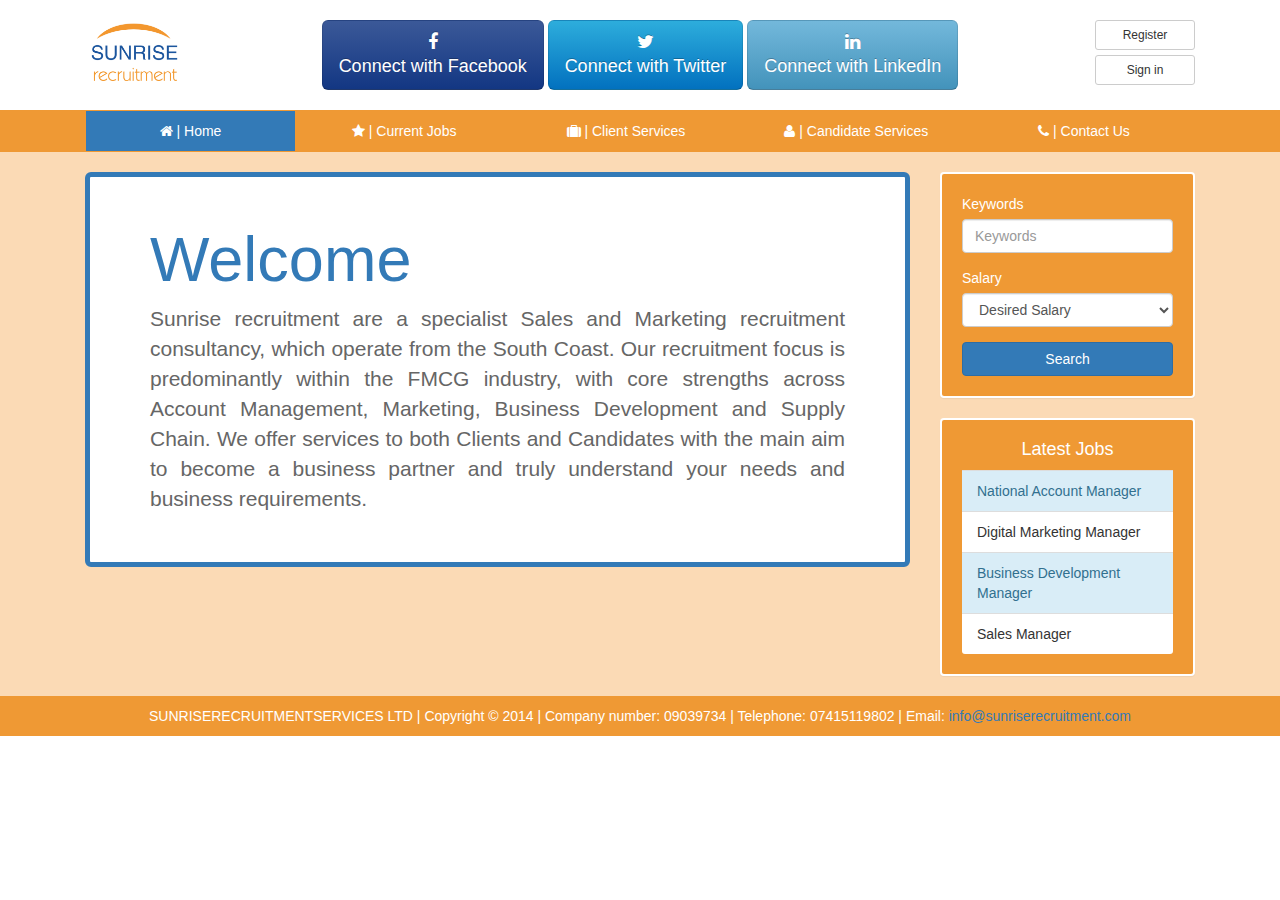
==== Index.html @ 49b966f4 "First Commit" ====
﻿<!DOCTYPE html>
<html ng-app="appModule">
<head>
    <title>Sunrise Recruitment</title>
    <link href="Content/bootstrap.css" rel="stylesheet" />
    <link href="Content/font-awesome.css" rel="stylesheet" />
    <link href="Content/social-buttons.css" rel="stylesheet" />
    <link href="Content/Site.css" rel="stylesheet" />

    <meta name="viewport" content="width=device-width, initial-scale=1" />

    <script src="Scripts/jquery-2.1.1.js"></script>
    <script src="Scripts/bootstrap.js"></script>

    <!-- Angular Scripts -->
    <script src="Scripts/angular.js"></script>
    <script src="Scripts/angular-route.js"></script>
    <script src="Scripts/angular-resource.js"></script>
    <script src="Scripts/angular-animate.min.js"></script>
    <script src="Scripts/angular-loader.min.js"></script>
    <script src="Scripts/angular-ui/ui-bootstrap.js"></script>
    <script src="Scripts/angular-ui/ui-bootstrap-tpls.js"></script>

    <script src="app/app-module.js"></script>
    <script src="app/app-controller.js"></script>
    <script src="app/shared/services/nav-tabs-service.js"></script>


</head>
<body ng-controller="app-controller">
    <div class="container-fluid">

        <!-- XS HEADER START -->
        <div class="row visible-xs orange-section" style="padding: 5px;">
            <div class="pull-left">
                <a href="https://www.facebook.com/pages/Sunrise-Recruitment/297526430450891?success=1" class="btn btn-sm btn-facebook small-social-media-icon"><i class="fa fa-facebook"></i></a>
                <a href="https://twitter.com/SunriseRecruit1" class="btn btn-sm btn-twitter small-social-media-icon"><i class="fa fa-twitter"></i></a>
                <a href="https://www.linkedin.com/company/5375982?trk=tyah&trkInfo=tarId%3A1417370917753%2Ctas%3Asunrise%20recruitment%2Cidx%3A1-1-1" class="btn btn-sm btn-linkedin small-social-media-icon"><i class="fa fa-linkedin"></i></a>
            </div>
            <div class="pull-right">
                <a href="#/register" class="btn btn-default btn-sm">Register</a>
                <a href="#/sign-in" class="btn btn-default btn-sm">Sign in</a>
            </div>
        </div>

        <div class="row visible-xs white-section" style="padding: 20px;">
            <div class="col-xs-12" style="text-align:center;">
                <img style="max-height: 65px;" src="Content/Images/SunriseRecruitmentLogo.png" />
            </div>
        </div>
        <!-- XS HEADER END -->

        <!-- LG HEADER START -->

            <div class="row visible-lg white-section">
                <div class="container center-block" style="margin-top: 20px; margin-bottom: 20px;">
                    <div class="col-lg-2">
                        <img class="img-responsive" style="max-width: 100px; height: auto;" src="Content/Images/SunriseRecruitmentLogo.png" />
                    </div>
                    <div class="col-lg-8" style="text-align: center;">

                        <!-- Large Social Media Icons -->
                        <div class="visible-lg">
                            <a href="https://www.facebook.com/pages/Sunrise-Recruitment/297526430450891?success=1" class="btn btn-lg btn-facebook"><i class="fa fa-facebook"></i> <br /> Connect with Facebook</a>
                            <a href="https://twitter.com/SunriseRecruit1" class="btn btn-lg btn-twitter"><i class="fa fa-twitter"></i> <br /> Connect with Twitter</a>
                            <a href="https://www.linkedin.com/company/5375982?trk=tyah&trkInfo=tarId%3A1417370917753%2Ctas%3Asunrise%20recruitment%2Cidx%3A1-1-1" class="btn btn-lg btn-linkedin"><i class="fa fa-linkedin"></i> <br /> Connect with LinkedIn</a>
                        </div>

                    </div>
                    <div class="col-lg-2">
                        <a href="#/register" class="btn btn-default btn-block btn-sm pull-right" style="max-width: 100px;">Register</a>
                        <a href="#/sign-in" class="btn btn-default btn-block btn-sm pull-right" style="max-width: 100px;">Sign in</a>
                    </div>
                </div>
            </div>
            <div class="row" style="background: #EF9934;">
                <div class="container">

                    <div id="menu" class="navbar" style="margin-bottom: 0; min-height: inherit;">
                        <div class="navbar-header">
                            <button class="btn navbar-toggle" data-toggle="collapse" data-target=".navbar-collapse">
                                Show/Hide Menu <span class="fa fa-align-justify"></span>
                            </button>
                        </div>
                        <div class="navbar-collapse collapse">
                            <ul class="nav nav-justified">
                                <li class="" role="presentation" ng-class="{ active: isActive('/home') }">
                                    <a href="#/home">
                                        <span class="fa fa-home"></span>
                                        | Home
                                    </a>
                                </li>
                                <li class="" role="presentation" ng-class="{ active: isActive('/current-jobs') }">
                                    <a href="#/current-jobs">
                                        <span class="fa fa-star"></span>
                                        | Current Jobs
                                    </a>
                                </li>
                                <li class="" role="presentation" ng-class="{ active: isActive('/client-services') }">
                                    <a href="#/client-services">
                                        <span class="fa fa-suitcase"></span>
                                        | Client Services
                                    </a>
                                </li>
                                <li class="" role="presentation" ng-class="{ active: isActive('/candidate-services') }">
                                    <a href="#/candidate-services">
                                        <span class="fa fa-user"></span>
                                        | Candidate Services
                                    </a>
                                </li>
                                <li class="" role="presentation" ng-class="{ active: isActive('/contact-us') }">
                                    <a href="#/contact-us">
                                        <span class="fa fa-phone"></span>
                                        | Contact Us
                                    </a>
                                </li>
                            </ul>
                        </div>
                    </div>


                </div>
            </div>
            <div class="row" style="background: rgb(251,218,181); padding-top: 20px;">
                <div class="container center-block">

                    <div class="col-lg-9" ng-view=""></div>

                    <div class="col-lg-3">
                        <div class="panel sunrise-side-panel">
                            <!--<h4>Search Jobs</h4>-->
                            <div>
                                <form>
                                    <div class="form-group">
                                        <label class="control-label">Keywords</label>
                                        <input class="form-control" type="text" placeholder="Keywords" />
                                    </div>

                                    <div class="form-group">
                                        <label>Salary</label>
                                        <select class="form-control">
                                            <option>Desired Salary</option>
                                            <option>> 15,000</option>
                                            <option>> 20,000</option>
                                            <option>> 25,000</option>
                                            <option>> 30,000</option>
                                            <option>> 40,000</option>
                                            <option>> 50,000</option>
                                            <option>> 60,000</option>
                                            <option>> 70,000</option>
                                            <option>> 80,000</option>
                                            <option>> 90,000</option>
                                            <option>> 100,000</option>
                                        </select>
                                    </div>
                                    <button class="btn btn-block btn-primary">Search</button>
                                </form>
                            </div>
                        </div>
                        <div class="panel sunrise-side-panel">
                            <h4>Latest Jobs</h4>
                            <ul class="list-group">
                                <li class="list-group-item list-group-item-info">National Account Manager</li>
                                <li class="list-group-item">Digital Marketing Manager</li>
                                <li class="list-group-item list-group-item-info">Business Development Manager</li>
                                <li class="list-group-item">Sales Manager</li>
                            </ul>
                        </div>
                    </div>
                </div>
            </div>
            <div id="footer" class="row" style="background: #EF9934; color: #ffffff;">
                <div class="container center-block" style="text-align: center; padding-top: 10px;">
                    <p>
                        SUNRISERECRUITMENTSERVICES LTD | Copyright &copy; 2014 |
                        Company number: 09039734 |
                        Telephone: <span>07415119802</span> |
                        Email: <a href="mailto:info@sunriserecruitment.com">info@sunriserecruitment.com</a>
                    </p>
                </div>
            </div>
        </div>
</body>
</html>
---- Content/social-buttons.css ----
﻿/*!
 * Social Buttons for Twitter Bootstrap v1.0.0
 *
 * Copyright 2013 Adam Neumann
 * Licensed under the Apache License v2.0
 * http://www.apache.org/licenses/LICENSE-2.0
 */

.btn-facebook {
  color: #ffffff;
  text-shadow: 0 -1px 0 rgba(0, 0, 0, 0.25);
  background-color: #2b4b90;
  *background-color: #133783;
  background-image: -moz-linear-gradient(top, #3b5998, #133783);
  background-image: -webkit-gradient(linear, 0 0, 0 100%, from(#3b5998), to(#133783));
  background-image: -webkit-linear-gradient(top, #3b5998, #133783);
  background-image: -o-linear-gradient(top, #3b5998, #133783);
  background-image: linear-gradient(to bottom, #3b5998, #133783);
  background-repeat: repeat-x;
  border-color: #133783 #133783 #091b40;
  border-color: rgba(0, 0, 0, 0.1) rgba(0, 0, 0, 0.1) rgba(0, 0, 0, 0.25);
  filter: progid:DXImageTransform.Microsoft.gradient(startColorstr='#ff3b5998', endColorstr='#ff133783', GradientType=0);
  filter: progid:DXImageTransform.Microsoft.gradient(enabled=false);
}

.btn-facebook:hover,
.btn-facebook:focus,
.btn-facebook:active,
.btn-facebook.active,
.btn-facebook.disabled,
.btn-facebook[disabled] {
  color: #ffffff;
  background-color: #133783;
  *background-color: #102e6d;
}

.btn-facebook:active,
.btn-facebook.active {
  background-color: #0d2456 \9;
}

.btn-twitter {
  color: #ffffff;
  text-shadow: 0 -1px 0 rgba(0, 0, 0, 0.25);
  background-color: #1c95d0;
  *background-color: #0271bf;
  background-image: -moz-linear-gradient(top, #2daddc, #0271bf);
  background-image: -webkit-gradient(linear, 0 0, 0 100%, from(#2daddc), to(#0271bf));
  background-image: -webkit-linear-gradient(top, #2daddc, #0271bf);
  background-image: -o-linear-gradient(top, #2daddc, #0271bf);
  background-image: linear-gradient(to bottom, #2daddc, #0271bf);
  background-repeat: repeat-x;
  border-color: #0271bf #0271bf #014473;
  border-color: rgba(0, 0, 0, 0.1) rgba(0, 0, 0, 0.1) rgba(0, 0, 0, 0.25);
  filter: progid:DXImageTransform.Microsoft.gradient(startColorstr='#ff2daddc', endColorstr='#ff0271bf', GradientType=0);
  filter: progid:DXImageTransform.Microsoft.gradient(enabled=false);
}

.btn-twitter:hover,
.btn-twitter:focus,
.btn-twitter:active,
.btn-twitter.active,
.btn-twitter.disabled,
.btn-twitter[disabled] {
  color: #ffffff;
  background-color: #0271bf;
  *background-color: #0262a6;
}

.btn-twitter:active,
.btn-twitter.active {
  background-color: #01538d \9;
}

.btn-github {
  color: #000000;
  text-shadow: 0 0.7px 0 rgba(0, 0, 0, 0.1);
  background-color: #f2f2f2;
  *background-color: #e6e6e6;
  background-image: -moz-linear-gradient(top, #fafafa, #e6e6e6);
  background-image: -webkit-gradient(linear, 0 0, 0 100%, from(#fafafa), to(#e6e6e6));
  background-image: -webkit-linear-gradient(top, #fafafa, #e6e6e6);
  background-image: -o-linear-gradient(top, #fafafa, #e6e6e6);
  background-image: linear-gradient(to bottom, #fafafa, #e6e6e6);
  background-repeat: repeat-x;
  border-color: #e6e6e6 #e6e6e6 #c0c0c0;
  border-color: rgba(0, 0, 0, 0.1) rgba(0, 0, 0, 0.1) rgba(0, 0, 0, 0.25);
  filter: progid:DXImageTransform.Microsoft.gradient(startColorstr='#fffafafa', endColorstr='#ffe6e6e6', GradientType=0);
  filter: progid:DXImageTransform.Microsoft.gradient(enabled=false);
}

.btn-github:hover,
.btn-github:focus,
.btn-github:active,
.btn-github.active,
.btn-github.disabled,
.btn-github[disabled] {
  color: #000000;
  background-color: #e6e6e6;
  *background-color: #d9d9d9;
}

.btn-github:active,
.btn-github.active {
  background-color: #cdcdcd \9;
}

.btn-pinterest {
  color: #ffffff;
  text-shadow: 0 -1px 0 rgba(0, 0, 0, 0.25);
  background-color: #c51e25;
  *background-color: #ab171e;
  background-image: -moz-linear-gradient(top, #d62229, #ab171e);
  background-image: -webkit-gradient(linear, 0 0, 0 100%, from(#d62229), to(#ab171e));
  background-image: -webkit-linear-gradient(top, #d62229, #ab171e);
  background-image: -o-linear-gradient(top, #d62229, #ab171e);
  background-image: linear-gradient(to bottom, #d62229, #ab171e);
  background-repeat: repeat-x;
  border-color: #ab171e #ab171e #680e12;
  border-color: rgba(0, 0, 0, 0.1) rgba(0, 0, 0, 0.1) rgba(0, 0, 0, 0.25);
  filter: progid:DXImageTransform.Microsoft.gradient(startColorstr='#ffd62229', endColorstr='#ffab171e', GradientType=0);
  filter: progid:DXImageTransform.Microsoft.gradient(enabled=false);
}

.btn-pinterest:hover,
.btn-pinterest:focus,
.btn-pinterest:active,
.btn-pinterest.active,
.btn-pinterest.disabled,
.btn-pinterest[disabled] {
  color: #ffffff;
  background-color: #ab171e;
  *background-color: #95141a;
}

.btn-pinterest:active,
.btn-pinterest.active {
  background-color: #7e1116 \9;
}

.btn-linkedin {
  color: #ffffff;
  text-shadow: 0 -1px 0 rgba(0, 0, 0, 0.25);
  background-color: #60a9ce;
  *background-color: #4393bb;
  background-image: -moz-linear-gradient(top, #73b8db, #4393bb);
  background-image: -webkit-gradient(linear, 0 0, 0 100%, from(#73b8db), to(#4393bb));
  background-image: -webkit-linear-gradient(top, #73b8db, #4393bb);
  background-image: -o-linear-gradient(top, #73b8db, #4393bb);
  background-image: linear-gradient(to bottom, #73b8db, #4393bb);
  background-repeat: repeat-x;
  border-color: #4393bb #4393bb #2f6783;
  border-color: rgba(0, 0, 0, 0.1) rgba(0, 0, 0, 0.1) rgba(0, 0, 0, 0.25);
  filter: progid:DXImageTransform.Microsoft.gradient(startColorstr='#ff73b8db', endColorstr='#ff4393bb', GradientType=0);
  filter: progid:DXImageTransform.Microsoft.gradient(enabled=false);
}

.btn-linkedin:hover,
.btn-linkedin:focus,
.btn-linkedin:active,
.btn-linkedin.active,
.btn-linkedin.disabled,
.btn-linkedin[disabled] {
  color: #ffffff;
  background-color: #4393bb;
  *background-color: #3c84a8;
}

.btn-linkedin:active,
.btn-linkedin.active {
  background-color: #367595 \9;
}

.btn-google-plus {
  color: #ffffff;
  text-shadow: 0 -1px 0 rgba(0, 0, 0, 0.25);
  background-color: #d34332;
  *background-color: #c53727;
  background-image: -moz-linear-gradient(top, #dd4b39, #c53727);
  background-image: -webkit-gradient(linear, 0 0, 0 100%, from(#dd4b39), to(#c53727));
  background-image: -webkit-linear-gradient(top, #dd4b39, #c53727);
  background-image: -o-linear-gradient(top, #dd4b39, #c53727);
  background-image: linear-gradient(to bottom, #dd4b39, #c53727);
  background-repeat: repeat-x;
  border-color: #c53727 #c53727 #85251a;
  border-color: rgba(0, 0, 0, 0.1) rgba(0, 0, 0, 0.1) rgba(0, 0, 0, 0.25);
  filter: progid:DXImageTransform.Microsoft.gradient(startColorstr='#ffdd4b39', endColorstr='#ffc53727', GradientType=0);
  filter: progid:DXImageTransform.Microsoft.gradient(enabled=false);
}

.btn-google-plus:hover,
.btn-google-plus:focus,
.btn-google-plus:active,
.btn-google-plus.active,
.btn-google-plus.disabled,
.btn-google-plus[disabled] {
  color: #ffffff;
  background-color: #c53727;
  *background-color: #b03123;
}

.btn-google-plus:active,
.btn-google-plus.active {
  background-color: #9a2b1f \9;
}

.btn-instagram {
  color: #ffffff;
  text-shadow: 0 -1px 0 rgba(0, 0, 0, 0.25);
  background-color: #5c88ab;
  *background-color: #3f729b;
  background-image: -moz-linear-gradient(top, #6f97b6, #3f729b);
  background-image: -webkit-gradient(linear, 0 0, 0 100%, from(#6f97b6), to(#3f729b));
  background-image: -webkit-linear-gradient(top, #6f97b6, #3f729b);
  background-image: -o-linear-gradient(top, #6f97b6, #3f729b);
  background-image: linear-gradient(to bottom, #6f97b6, #3f729b);
  background-repeat: repeat-x;
  border-color: #3f729b #3f729b #294a65;
  border-color: rgba(0, 0, 0, 0.1) rgba(0, 0, 0, 0.1) rgba(0, 0, 0, 0.25);
  filter: progid:DXImageTransform.Microsoft.gradient(startColorstr='#ff6f97b6', endColorstr='#ff3f729b', GradientType=0);
  filter: progid:DXImageTransform.Microsoft.gradient(enabled=false);
}

.btn-instagram:hover,
.btn-instagram:focus,
.btn-instagram:active,
.btn-instagram.active,
.btn-instagram.disabled,
.btn-instagram[disabled] {
  color: #ffffff;
  background-color: #3f729b;
  *background-color: #386589;
}

.btn-instagram:active,
.btn-instagram.active {
  background-color: #305777 \9;
}

.btn-dropbox {
  color: #ffffff;
  text-shadow: 0 -1px 0 rgba(0, 0, 0, 0.25);
  background-color: #2e95e0;
  *background-color: #2181cf;
  background-image: -moz-linear-gradient(top, #37a3eb, #2181cf);
  background-image: -webkit-gradient(linear, 0 0, 0 100%, from(#37a3eb), to(#2181cf));
  background-image: -webkit-linear-gradient(top, #37a3eb, #2181cf);
  background-image: -o-linear-gradient(top, #37a3eb, #2181cf);
  background-image: linear-gradient(to bottom, #37a3eb, #2181cf);
  background-repeat: repeat-x;
  border-color: #2181cf #2181cf #16588d;
  border-color: rgba(0, 0, 0, 0.1) rgba(0, 0, 0, 0.1) rgba(0, 0, 0, 0.25);
  filter: progid:DXImageTransform.Microsoft.gradient(startColorstr='#ff37a3eb', endColorstr='#ff2181cf', GradientType=0);
  filter: progid:DXImageTransform.Microsoft.gradient(enabled=false);
}

.btn-dropbox:hover,
.btn-dropbox:focus,
.btn-dropbox:active,
.btn-dropbox.active,
.btn-dropbox.disabled,
.btn-dropbox[disabled] {
  color: #ffffff;
  background-color: #2181cf;
  *background-color: #1d73b9;
}

.btn-dropbox:active,
.btn-dropbox.active {
  background-color: #1a66a3 \9;
}

.btn-bitbucket {
  color: #ffffff;
  text-shadow: 0 -1px 0 rgba(0, 0, 0, 0.25);
  background-color: #285991;
  *background-color: #205081;
  background-image: -moz-linear-gradient(top, #2d5f9c, #205081);
  background-image: -webkit-gradient(linear, 0 0, 0 100%, from(#2d5f9c), to(#205081));
  background-image: -webkit-linear-gradient(top, #2d5f9c, #205081);
  background-image: -o-linear-gradient(top, #2d5f9c, #205081);
  background-image: linear-gradient(to bottom, #2d5f9c, #205081);
  background-repeat: repeat-x;
  border-color: #205081 #205081 #112a44;
  border-color: rgba(0, 0, 0, 0.1) rgba(0, 0, 0, 0.1) rgba(0, 0, 0, 0.25);
  filter: progid:DXImageTransform.Microsoft.gradient(startColorstr='#ff2d5f9c', endColorstr='#ff205081', GradientType=0);
  filter: progid:DXImageTransform.Microsoft.gradient(enabled=false);
}

.btn-bitbucket:hover,
.btn-bitbucket:focus,
.btn-bitbucket:active,
.btn-bitbucket.active,
.btn-bitbucket.disabled,
.btn-bitbucket[disabled] {
  color: #ffffff;
  background-color: #205081;
  *background-color: #1b436d;
}

.btn-bitbucket:active,
.btn-bitbucket.active {
  background-color: #163758 \9;
}

.btn-dribbble {
  color: #ffffff;
  text-shadow: 0 -1px 0 rgba(0, 0, 0, 0.25);
  background-color: #de447f;
  *background-color: #cb396f;
  background-image: -moz-linear-gradient(top, #ea4c89, #cb396f);
  background-image: -webkit-gradient(linear, 0 0, 0 100%, from(#ea4c89), to(#cb396f));
  background-image: -webkit-linear-gradient(top, #ea4c89, #cb396f);
  background-image: -o-linear-gradient(top, #ea4c89, #cb396f);
  background-image: linear-gradient(to bottom, #ea4c89, #cb396f);
  background-repeat: repeat-x;
  border-color: #cb396f #cb396f #91264e;
  border-color: rgba(0, 0, 0, 0.1) rgba(0, 0, 0, 0.1) rgba(0, 0, 0, 0.25);
  filter: progid:DXImageTransform.Microsoft.gradient(startColorstr='#ffea4c89', endColorstr='#ffcb396f', GradientType=0);
  filter: progid:DXImageTransform.Microsoft.gradient(enabled=false);
}

.btn-dribbble:hover,
.btn-dribbble:focus,
.btn-dribbble:active,
.btn-dribbble.active,
.btn-dribbble.disabled,
.btn-dribbble[disabled] {
  color: #ffffff;
  background-color: #cb396f;
  *background-color: #ba3163;
}

.btn-dribbble:active,
.btn-dribbble.active {
  background-color: #a62b59 \9;
}

.btn-flickr {
  color: #ffffff;
  text-shadow: 0 -1px 0 rgba(0, 0, 0, 0.25);
  background-color: #f63198;
  *background-color: #ff0084;
  background-image: -moz-linear-gradient(top, #f051a5, #ff0084);
  background-image: -webkit-gradient(linear, 0 0, 0 100%, from(#f051a5), to(#ff0084));
  background-image: -webkit-linear-gradient(top, #f051a5, #ff0084);
  background-image: -o-linear-gradient(top, #f051a5, #ff0084);
  background-image: linear-gradient(to bottom, #f051a5, #ff0084);
  background-repeat: repeat-x;
  border-color: #ff0084 #ff0084 #b3005c;
  border-color: rgba(0, 0, 0, 0.1) rgba(0, 0, 0, 0.1) rgba(0, 0, 0, 0.25);
  filter: progid:DXImageTransform.Microsoft.gradient(startColorstr='#fff051a5', endColorstr='#ffff0084', GradientType=0);
  filter: progid:DXImageTransform.Microsoft.gradient(enabled=false);
}

.btn-flickr:hover,
.btn-flickr:focus,
.btn-flickr:active,
.btn-flickr.active,
.btn-flickr.disabled,
.btn-flickr[disabled] {
  color: #ffffff;
  background-color: #ff0084;
  *background-color: #e60077;
}

.btn-flickr:active,
.btn-flickr.active {
  background-color: #cc006a \9;
}

.btn-foursquare {
  color: #ffffff;
  text-shadow: 0 -1px 0 rgba(0, 0, 0, 0.25);
  background-color: #079dcd;
  *background-color: #0072b1;
  background-image: -moz-linear-gradient(top, #0cbadf, #0072b1);
  background-image: -webkit-gradient(linear, 0 0, 0 100%, from(#0cbadf), to(#0072b1));
  background-image: -webkit-linear-gradient(top, #0cbadf, #0072b1);
  background-image: -o-linear-gradient(top, #0cbadf, #0072b1);
  background-image: linear-gradient(to bottom, #0cbadf, #0072b1);
  background-repeat: repeat-x;
  border-color: #0072b1 #0072b1 #004165;
  border-color: rgba(0, 0, 0, 0.1) rgba(0, 0, 0, 0.1) rgba(0, 0, 0, 0.25);
  filter: progid:DXImageTransform.Microsoft.gradient(startColorstr='#ff0cbadf', endColorstr='#ff0072b1', GradientType=0);
  filter: progid:DXImageTransform.Microsoft.gradient(enabled=false);
}

.btn-foursquare:hover,
.btn-foursquare:focus,
.btn-foursquare:active,
.btn-foursquare.active,
.btn-foursquare.disabled,
.btn-foursquare[disabled] {
  color: #ffffff;
  background-color: #0072b1;
  *background-color: #006298;
}

.btn-foursquare:active,
.btn-foursquare.active {
  background-color: #00517e \9;
}

.btn-renren {
  color: #ffffff;
  text-shadow: 0 -1px 0 rgba(0, 0, 0, 0.25);
  background-color: #3773ab;
  *background-color: #33669a;
  background-image: -moz-linear-gradient(top, #397cb6, #33669a);
  background-image: -webkit-gradient(linear, 0 0, 0 100%, from(#397cb6), to(#33669a));
  background-image: -webkit-linear-gradient(top, #397cb6, #33669a);
  background-image: -o-linear-gradient(top, #397cb6, #33669a);
  background-image: linear-gradient(to bottom, #397cb6, #33669a);
  background-repeat: repeat-x;
  border-color: #33669a #33669a #204061;
  border-color: rgba(0, 0, 0, 0.1) rgba(0, 0, 0, 0.1) rgba(0, 0, 0, 0.25);
  filter: progid:DXImageTransform.Microsoft.gradient(startColorstr='#ff397cb6', endColorstr='#ff33669a', GradientType=0);
  filter: progid:DXImageTransform.Microsoft.gradient(enabled=false);
}

.btn-renren:hover,
.btn-renren:focus,
.btn-renren:active,
.btn-renren.active,
.btn-renren.disabled,
.btn-renren[disabled] {
  color: #ffffff;
  background-color: #33669a;
  *background-color: #2d5987;
}

.btn-renren:active,
.btn-renren.active {
  background-color: #264d74 \9;
}

.btn-skype {
  color: #ffffff;
  text-shadow: 0 -1px 0 rgba(0, 0, 0, 0.25);
  background-color: #43bbe8;
  *background-color: #00aff0;
  background-image: -moz-linear-gradient(top, #70c3e2, #00aff0);
  background-image: -webkit-gradient(linear, 0 0, 0 100%, from(#70c3e2), to(#00aff0));
  background-image: -webkit-linear-gradient(top, #70c3e2, #00aff0);
  background-image: -o-linear-gradient(top, #70c3e2, #00aff0);
  background-image: linear-gradient(to bottom, #70c3e2, #00aff0);
  background-repeat: repeat-x;
  border-color: #00aff0 #00aff0 #0077a3;
  border-color: rgba(0, 0, 0, 0.1) rgba(0, 0, 0, 0.1) rgba(0, 0, 0, 0.25);
  filter: progid:DXImageTransform.Microsoft.gradient(startColorstr='#ff70c3e2', endColorstr='#ff00aff0', GradientType=0);
  filter: progid:DXImageTransform.Microsoft.gradient(enabled=false);
}

.btn-skype:hover,
.btn-skype:focus,
.btn-skype:active,
.btn-skype.active,
.btn-skype.disabled,
.btn-skype[disabled] {
  color: #ffffff;
  background-color: #00aff0;
  *background-color: #009cd7;
}

.btn-skype:active,
.btn-skype.active {
  background-color: #008abd \9;
}

.btn-stackexchange {
  color: #ffffff;
  text-shadow: 0 -1px 0 rgba(0, 0, 0, 0.25);
  background-color: #3a70b0;
  *background-color: #185397;
  background-image: -moz-linear-gradient(top, #5184c1, #185397);
  background-image: -webkit-gradient(linear, 0 0, 0 100%, from(#5184c1), to(#185397));
  background-image: -webkit-linear-gradient(top, #5184c1, #185397);
  background-image: -o-linear-gradient(top, #5184c1, #185397);
  background-image: linear-gradient(to bottom, #5184c1, #185397);
  background-repeat: repeat-x;
  border-color: #185397 #185397 #0e2f55;
  border-color: rgba(0, 0, 0, 0.1) rgba(0, 0, 0, 0.1) rgba(0, 0, 0, 0.25);
  filter: progid:DXImageTransform.Microsoft.gradient(startColorstr='#ff5184c1', endColorstr='#ff185397', GradientType=0);
  filter: progid:DXImageTransform.Microsoft.gradient(enabled=false);
}

.btn-stackexchange:hover,
.btn-stackexchange:focus,
.btn-stackexchange:active,
.btn-stackexchange.active,
.btn-stackexchange.disabled,
.btn-stackexchange[disabled] {
  color: #ffffff;
  background-color: #185397;
  *background-color: #154781;
}

.btn-stackexchange:active,
.btn-stackexchange.active {
  background-color: #113b6b \9;
}

.btn-trello {
  color: #ffffff;
  text-shadow: 0 -1px 0 rgba(0, 0, 0, 0.25);
  background-color: #438ab4;
  *background-color: #27709b;
  background-image: -moz-linear-gradient(top, #569cc4, #27709b);
  background-image: -webkit-gradient(linear, 0 0, 0 100%, from(#569cc4), to(#27709b));
  background-image: -webkit-linear-gradient(top, #569cc4, #27709b);
  background-image: -o-linear-gradient(top, #569cc4, #27709b);
  background-image: linear-gradient(to bottom, #569cc4, #27709b);
  background-repeat: repeat-x;
  border-color: #27709b #27709b #18445e;
  border-color: rgba(0, 0, 0, 0.1) rgba(0, 0, 0, 0.1) rgba(0, 0, 0, 0.25);
  filter: progid:DXImageTransform.Microsoft.gradient(startColorstr='#ff569cc4', endColorstr='#ff27709b', GradientType=0);
  filter: progid:DXImageTransform.Microsoft.gradient(enabled=false);
}

.btn-trello:hover,
.btn-trello:focus,
.btn-trello:active,
.btn-trello.active,
.btn-trello.disabled,
.btn-trello[disabled] {
  color: #ffffff;
  background-color: #27709b;
  *background-color: #226187;
}

.btn-trello:active,
.btn-trello.active {
  background-color: #1d5372 \9;
}

.btn-tumblr {
  color: #ffffff;
  text-shadow: 0 -1px 0 rgba(0, 0, 0, 0.25);
  background-color: #34526e;
  *background-color: #2a4763;
  background-image: -moz-linear-gradient(top, #3a5976, #2a4763);
  background-image: -webkit-gradient(linear, 0 0, 0 100%, from(#3a5976), to(#2a4763));
  background-image: -webkit-linear-gradient(top, #3a5976, #2a4763);
  background-image: -o-linear-gradient(top, #3a5976, #2a4763);
  background-image: linear-gradient(to bottom, #3a5976, #2a4763);
  background-repeat: repeat-x;
  border-color: #2a4763 #2a4763 #13202d;
  border-color: rgba(0, 0, 0, 0.1) rgba(0, 0, 0, 0.1) rgba(0, 0, 0, 0.25);
  filter: progid:DXImageTransform.Microsoft.gradient(startColorstr='#ff3a5976', endColorstr='#ff2a4763', GradientType=0);
  filter: progid:DXImageTransform.Microsoft.gradient(enabled=false);
}

.btn-tumblr:hover,
.btn-tumblr:focus,
.btn-tumblr:active,
.btn-tumblr.active,
.btn-tumblr.disabled,
.btn-tumblr[disabled] {
  color: #ffffff;
  background-color: #2a4763;
  *background-color: #223a51;
}

.btn-tumblr:active,
.btn-tumblr.active {
  background-color: #1b2d3f \9;
}

.btn-vk {
  color: #ffffff;
  text-shadow: 0 -1px 0 rgba(0, 0, 0, 0.25);
  background-color: #50739a;
  *background-color: #426187;
  background-image: -moz-linear-gradient(top, #5a7fa6, #426187);
  background-image: -webkit-gradient(linear, 0 0, 0 100%, from(#5a7fa6), to(#426187));
  background-image: -webkit-linear-gradient(top, #5a7fa6, #426187);
  background-image: -o-linear-gradient(top, #5a7fa6, #426187);
  background-image: linear-gradient(to bottom, #5a7fa6, #426187);
  background-repeat: repeat-x;
  border-color: #426187 #426187 #293c54;
  border-color: rgba(0, 0, 0, 0.1) rgba(0, 0, 0, 0.1) rgba(0, 0, 0, 0.25);
  filter: progid:DXImageTransform.Microsoft.gradient(startColorstr='#ff5a7fa6', endColorstr='#ff426187', GradientType=0);
  filter: progid:DXImageTransform.Microsoft.gradient(enabled=false);
}

.btn-vk:hover,
.btn-vk:focus,
.btn-vk:active,
.btn-vk.active,
.btn-vk.disabled,
.btn-vk[disabled] {
  color: #ffffff;
  background-color: #426187;
  *background-color: #3a5576;
}

.btn-vk:active,
.btn-vk.active {
  background-color: #314865 \9;
}

.btn-weibo {
  color: #ffffff;
  text-shadow: 0 -1px 0 rgba(0, 0, 0, 0.25);
  background-color: #f14f4f;
  *background-color: #e64141;
  background-image: -moz-linear-gradient(top, #f85959, #e64141);
  background-image: -webkit-gradient(linear, 0 0, 0 100%, from(#f85959), to(#e64141));
  background-image: -webkit-linear-gradient(top, #f85959, #e64141);
  background-image: -o-linear-gradient(top, #f85959, #e64141);
  background-image: linear-gradient(to bottom, #f85959, #e64141);
  background-repeat: repeat-x;
  border-color: #e64141 #e64141 #c11919;
  border-color: rgba(0, 0, 0, 0.1) rgba(0, 0, 0, 0.1) rgba(0, 0, 0, 0.25);
  filter: progid:DXImageTransform.Microsoft.gradient(startColorstr='#fff85959', endColorstr='#ffe64141', GradientType=0);
  filter: progid:DXImageTransform.Microsoft.gradient(enabled=false);
}

.btn-weibo:hover,
.btn-weibo:focus,
.btn-weibo:active,
.btn-weibo.active,
.btn-weibo.disabled,
.btn-weibo[disabled] {
  color: #ffffff;
  background-color: #e64141;
  *background-color: #e32a2a;
}

.btn-weibo:active,
.btn-weibo.active {
  background-color: #d81c1c \9;
}

.btn-xing {
  color: #ffffff;
  text-shadow: 0 -1px 0 rgba(0, 0, 0, 0.25);
  background-color: #155c5d;
  *background-color: #074c4d;
  background-image: -moz-linear-gradient(top, #1f6768, #074c4d);
  background-image: -webkit-gradient(linear, 0 0, 0 100%, from(#1f6768), to(#074c4d));
  background-image: -webkit-linear-gradient(top, #1f6768, #074c4d);
  background-image: -o-linear-gradient(top, #1f6768, #074c4d);
  background-image: linear-gradient(to bottom, #1f6768, #074c4d);
  background-repeat: repeat-x;
  border-color: #074c4d #074c4d #010707;
  border-color: rgba(0, 0, 0, 0.1) rgba(0, 0, 0, 0.1) rgba(0, 0, 0, 0.25);
  filter: progid:DXImageTransform.Microsoft.gradient(startColorstr='#ff1f6768', endColorstr='#ff074c4d', GradientType=0);
  filter: progid:DXImageTransform.Microsoft.gradient(enabled=false);
}

.btn-xing:hover,
.btn-xing:focus,
.btn-xing:active,
.btn-xing.active,
.btn-xing.disabled,
.btn-xing[disabled] {
  color: #ffffff;
  background-color: #074c4d;
  *background-color: #053536;
}

.btn-xing:active,
.btn-xing.active {
  background-color: #031e1e \9;
}

.btn-youtube {
  color: #ffffff;
  text-shadow: 0 -1px 0 rgba(0, 0, 0, 0.25);
  background-color: #a72121;
  *background-color: #6e0610;
  background-image: -moz-linear-gradient(top, #cd332d, #6e0610);
  background-image: -webkit-gradient(linear, 0 0, 0 100%, from(#cd332d), to(#6e0610));
  background-image: -webkit-linear-gradient(top, #cd332d, #6e0610);
  background-image: -o-linear-gradient(top, #cd332d, #6e0610);
  background-image: linear-gradient(to bottom, #cd332d, #6e0610);
  background-repeat: repeat-x;
  border-color: #6e0610 #6e0610 #250205;
  border-color: rgba(0, 0, 0, 0.1) rgba(0, 0, 0, 0.1) rgba(0, 0, 0, 0.25);
  filter: progid:DXImageTransform.Microsoft.gradient(startColorstr='#ffcd332d', endColorstr='#ff6e0610', GradientType=0);
  filter: progid:DXImageTransform.Microsoft.gradient(enabled=false);
}

.btn-youtube:hover,
.btn-youtube:focus,
.btn-youtube:active,
.btn-youtube.active,
.btn-youtube.disabled,
.btn-youtube[disabled] {
  color: #ffffff;
  background-color: #6e0610;
  *background-color: #56050c;
}

.btn-youtube:active,
.btn-youtube.active {
  background-color: #3e0309 \9;
}
---- Content/Site.css ----
﻿
hr {
    border-top: 1px solid rgb(251,218,181); 
    border-bottom: 0;
}
.jumbotron {
    background: #fff;
    margin-bottom: 20px;
    border: 5px solid rgb(51, 122, 183);
}

.jumbotron h1{
    margin-top: 0px;
    color: rgb(51, 122, 183);
}
.jumbotron p{
    margin-bottom: 0px;
    color: #666666;
    text-align: justify;
}

.nav li a {
    color: #ffffff;
    border-radius: 0;
}

.nav li a:hover {
    background: rgb(251,218,181);
    color: #666666;
}

.nav li.active a {
    background: rgb(51, 122, 183);
    color: #fff;
}

.latest-job-panel {
    background: #fff;
    
    /* border: 1px solid rgb(51, 122, 183); */
    margin: 0 0 10px 0;
}

.latest-job-panel span{
    padding: 5px 0 5px 0;
    display: block;
    text-align: center;
    font-size: 10pt;
    /* color: rgb(51, 122, 183); */
    color: #666;
}

.sunrise-side-panel {
    margin-bottom: 20px; 
    padding: 20px; 
    
    /* border: 1px solid rgb(51, 122, 183); 
    background: #ccc;*/
    
    border: 2px solid #ffffff;
    background: #EF9934;
}

    .sunrise-side-panel label {
        color: #ffffff;
        font-weight: normal;
    }

.sunrise-side-panel h4{
    margin-top: 0;
}

.sunrise-side-panel h4{
    color: rgb(51, 122, 183); 
    color: #ffffff;

    text-align: center;
}

#butFacebook:hover {
  color: #ffffff;
  background-color: #133783;
  *background-color: #102e6d;
}

.sunrise-page-heading-panel {
    margin-bottom: 20px; 
    border: 2px solid rgb(51, 122, 183);
    padding: 20px;
    background: #fff;
}

    .sunrise-page-heading-panel h1 {
        margin: 0;
        color: #666;
        line-height: 40pt;
        text-align: justify;
    }
    .sunrise-page-heading-panel h2 {
        margin: 0;
        color: #666;
        line-height: 24pt;
        text-align: justify;
    }
    .sunrise-page-heading-panel h3 {
        margin: 0;
        color: #666;
        line-height: 24pt;
        text-align: justify;
    }

.sunrise-content-panel {
    margin-bottom: 20px; 
    border: 2px solid rgb(51, 122, 183);
    padding: 20px;
    background: #fff;
}

    .sunrise-content-panel h1 {
        margin: 0;
        color:rgb(51, 122, 183);
        line-height: 40pt;
    }
    .sunrise-content-panel h2 {
        margin: 0;
        color:#666;
        line-height: 24pt;
    }
    .sunrise-content-panel h3 {
        margin: 0;
        color:rgb(51, 122, 183);
        line-height: 24pt;
    }


.sunrise-main-content h4 {
    margin: 15px 0 0 0;
}

.sunrise-highlight-text {
    color:rgb(51, 122, 183);

}

.orange-section {
    background: #EF9934;
}
.white-section{
    background: #ffffff;
}

.navbar-header {
    text-align: center;
}

.navbar-toggle,
.navbar-toggle:hover,
.navbar-toggle:focus {
    padding: 5px;
    margin: 0;
    color: #fff;
    float: none;
}
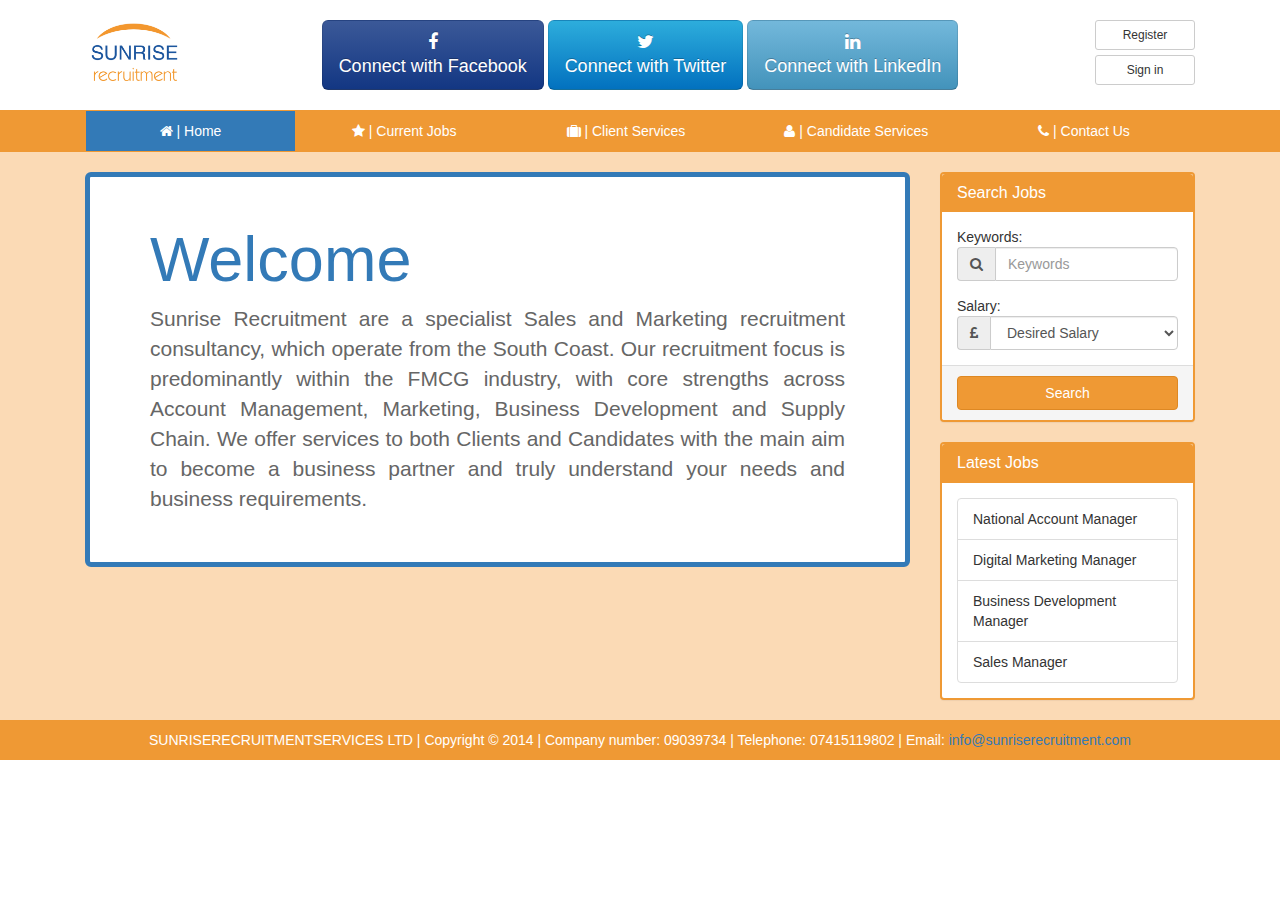
==== commit 9b22c4d7: "CSS tidy up. EF installed." ====
--- a/Index.html
+++ b/Index.html
@@ -38,7 +38,7 @@
                 <a href="https://www.linkedin.com/company/5375982?trk=tyah&trkInfo=tarId%3A1417370917753%2Ctas%3Asunrise%20recruitment%2Cidx%3A1-1-1" class="btn btn-sm btn-linkedin small-social-media-icon"><i class="fa fa-linkedin"></i></a>
             </div>
             <div class="pull-right">
-                <a href="#/register" class="btn btn-default btn-sm">Register</a>
+                <a href="#/sign-in" class="btn btn-default btn-sm">Register</a>
                 <a href="#/sign-in" class="btn btn-default btn-sm">Sign in</a>
             </div>
         </div>
@@ -68,7 +68,7 @@
 
                     </div>
                     <div class="col-lg-2">
-                        <a href="#/register" class="btn btn-default btn-block btn-sm pull-right" style="max-width: 100px;">Register</a>
+                        <a href="#/sign-in" class="btn btn-default btn-block btn-sm pull-right" style="max-width: 100px;">Register</a>
                         <a href="#/sign-in" class="btn btn-default btn-block btn-sm pull-right" style="max-width: 100px;">Sign in</a>
                     </div>
                 </div>
@@ -127,17 +127,21 @@
                     <div class="col-lg-9" ng-view=""></div>
 
                     <div class="col-lg-3">
-                        <div class="panel sunrise-side-panel">
-                            <!--<h4>Search Jobs</h4>-->
-                            <div>
+                        <div class="panel panel-sunrise-2">
+                            <div class="panel-heading">
+                                <h2 class="panel-title">Search Jobs</h2>
+                            </div>
+                            <div class="panel-body">
                                 <form>
-                                    <div class="form-group">
-                                        <label class="control-label">Keywords</label>
+                                    <label class="control-label" >Keywords:</label>
+                                    <div style="margin-bottom: 15px" class="input-group">
+                                        <span class="input-group-addon"><i class="fa fa-search"></i></span>
                                         <input class="form-control" type="text" placeholder="Keywords" />
                                     </div>
 
-                                    <div class="form-group">
-                                        <label>Salary</label>
+                                    <label class="control-label" >Salary:</label>
+                                    <div style="margin-bottom: 0px" class="input-group">
+                                        <span class="input-group-addon"><i class="fa fa-gbp"></i></span>
                                         <select class="form-control">
                                             <option>Desired Salary</option>
                                             <option>> 15,000</option>
@@ -153,18 +157,24 @@
                                             <option>> 100,000</option>
                                         </select>
                                     </div>
-                                    <button class="btn btn-block btn-primary">Search</button>
                                 </form>
                             </div>
+                            <div class="panel-footer">
+                                <button class="btn btn-block btn-primary">Search</button>
+                            </div>
                         </div>
-                        <div class="panel sunrise-side-panel">
-                            <h4>Latest Jobs</h4>
-                            <ul class="list-group">
-                                <li class="list-group-item list-group-item-info">National Account Manager</li>
-                                <li class="list-group-item">Digital Marketing Manager</li>
-                                <li class="list-group-item list-group-item-info">Business Development Manager</li>
-                                <li class="list-group-item">Sales Manager</li>
-                            </ul>
+                        <div class="panel panel-sunrise-2">
+                            <div class="panel-heading">
+                                <h2 class="panel-title">Latest Jobs</h2>
+                            </div>
+                            <div class="panel-body">
+                                <ul class="list-group" style="margin-bottom: 0;">
+                                    <li class="list-group-item">National Account Manager</li>
+                                    <li class="list-group-item">Digital Marketing Manager</li>
+                                    <li class="list-group-item">Business Development Manager</li>
+                                    <li class="list-group-item">Sales Manager</li>
+                                </ul>
+                            </div>
                         </div>
                     </div>
                 </div>
--- a/Content/Site.css
+++ b/Content/Site.css
@@ -83,63 +83,95 @@
   *background-color: #102e6d;
 }
 
-.sunrise-page-heading-panel {
-    margin-bottom: 20px; 
-    border: 2px solid rgb(51, 122, 183);
-    padding: 20px;
-    background: #fff;
+/* Specific panel-sunrise Styles */
+.panel-sunrise {
+  border-color: rgb(51, 122, 183); /* blue */
+  border-width: 2px;
+}
+.panel-sunrise > .panel-heading {
+  color: #fff;
+  background-color: rgb(51, 122, 183); /* blue */
+  border-color: rgb(51, 122, 183); /* blue */
+}
+.panel-sunrise > .panel-heading + .panel-collapse > .panel-body {
+  border-top-color: rgb(51, 122, 183); /* blue */
+}
+.panel-sunrise > .panel-heading .badge {
+  color: #f5f5f5;
+  background-color: #333;
+}
+.panel-sunrise > .panel-footer + .panel-collapse > .panel-body {
+  border-bottom-color: rgb(51, 122, 183); /* blue */
 }
 
-    .sunrise-page-heading-panel h1 {
-        margin: 0;
-        color: #666;
-        line-height: 40pt;
-        text-align: justify;
-    }
-    .sunrise-page-heading-panel h2 {
-        margin: 0;
-        color: #666;
-        line-height: 24pt;
-        text-align: justify;
-    }
-    .sunrise-page-heading-panel h3 {
-        margin: 0;
-        color: #666;
-        line-height: 24pt;
-        text-align: justify;
-    }
-
-.sunrise-content-panel {
-    margin-bottom: 20px; 
-    border: 2px solid rgb(51, 122, 183);
-    padding: 20px;
-    background: #fff;
+/* Specific panel-sunrise-2 Styles */
+.panel-sunrise-2 {
+  border-color: #EF9934; /* Deep Orange */
+  border-width: 2px;
+}
+.panel-sunrise-2 > .panel-heading {
+  color: #fff;
+  background-color: #EF9934; /* Deep Orange */
+  border-color: #EF9934; /* Deep Orange */
+}
+.panel-sunrise-2 > .panel-heading + .panel-collapse > .panel-body {
+  border-top-color: #EF9934; /* Deep Orange */
+}
+.panel-sunrise-2 > .panel-heading .badge {
+  color: #f5f5f5;
+  background-color: #333;
+}
+.panel-sunrise-2 > .panel-footer + .panel-collapse > .panel-body {
+  border-bottom-color: #EF9934; /* Deep Orange */
 }
 
-    .sunrise-content-panel h1 {
-        margin: 0;
-        color:rgb(51, 122, 183);
-        line-height: 40pt;
-    }
-    .sunrise-content-panel h2 {
-        margin: 0;
-        color:#666;
-        line-height: 24pt;
-    }
-    .sunrise-content-panel h3 {
-        margin: 0;
-        color:rgb(51, 122, 183);
-        line-height: 24pt;
-    }
 
+.panel-sunrise-2 .btn-primary {
+  color: #fff;
+  background-color: #EF9934; /* Deep Orange */
+  border-color: #de8823; /* Deep Orange Dark Border */
+}
+.panel-sunrise-2 .btn-primary:hover,
+.btn-primary:focus,
+.btn-primary.focus,
+.btn-primary:active,
+.btn-primary.active {
+  color: #fff;
+  background-color: #d0801c;
+  border-color: #de8823;
+}
 
-.sunrise-main-content h4 {
-    margin: 15px 0 0 0;
+/* Generic panel-sunrise Styles */
+.panel-sunrise label
+,.panel-sunrise-2 label {
+    font-weight: normal; margin-bottom: 0;
 }
+
+.panel-sunrise h4
+,.panel-sunrise-2 h4 {
+    margin-bottom: 0;
+}
+
+.panel-sunrise p
+,.panel-sunrise-2 p {
+    margin-bottom: 20px;
+}
+
+.panel-sunrise .first-element
+,.panel-sunrise-2 .first-element {
+    padding-top: 0; 
+    margin-top: 0;
+}
+
+.panel-sunrise .last-element
+,.panel-sunrise-2 .last-element {
+    padding-bottom: 0; 
+    margin-bottom: 0;
+}
+
 
 .sunrise-highlight-text {
     color:rgb(51, 122, 183);
-
 }
 
 .orange-section {
@@ -161,3 +193,5 @@
     color: #fff;
     float: none;
 }
+
+
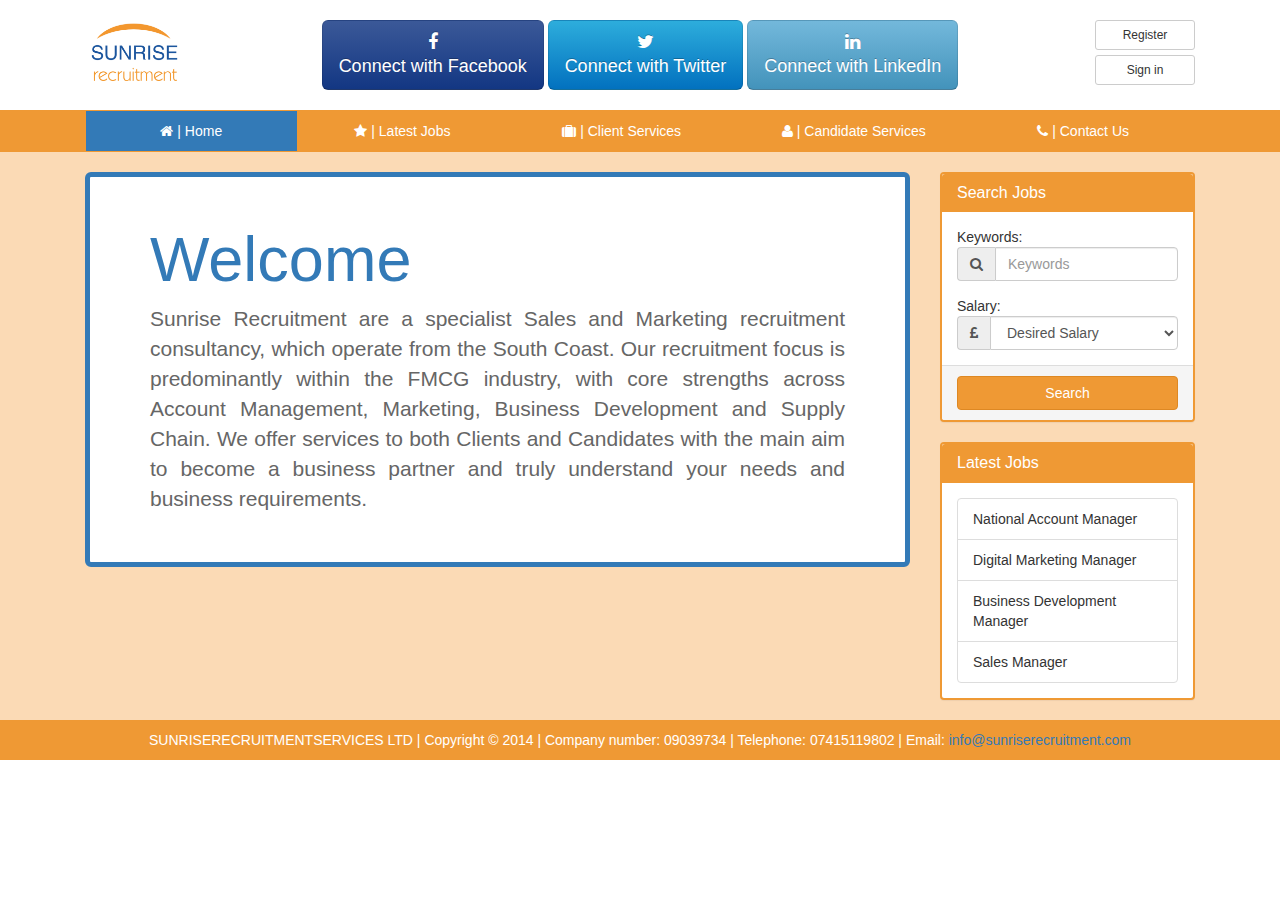
==== commit d87e471d: "Validation" ====
--- a/Index.html
+++ b/Index.html
@@ -11,6 +11,7 @@
 
     <script src="Scripts/jquery-2.1.1.js"></script>
     <script src="Scripts/bootstrap.js"></script>
+    <script src="Scripts/underscore.js"></script>
 
     <!-- Angular Scripts -->
     <script src="Scripts/angular.js"></script>
@@ -18,14 +19,24 @@
     <script src="Scripts/angular-resource.js"></script>
     <script src="Scripts/angular-animate.min.js"></script>
     <script src="Scripts/angular-loader.min.js"></script>
+    <script src="Scripts/angular-cookies.min.js"></script>
     <script src="Scripts/angular-ui/ui-bootstrap.js"></script>
     <script src="Scripts/angular-ui/ui-bootstrap-tpls.js"></script>
 
     <script src="app/app-module.js"></script>
     <script src="app/app-controller.js"></script>
-    <script src="app/shared/services/nav-tabs-service.js"></script>
-
-
+    
+    <script src="app/shared/filters/cut-filter.js"></script>
+
+    <script src="app/logged-out/2-current-jobs/jobs-controller.js"></script>
+    <script src="app/logged-out/6-login/services/logout-service.js"></script>
+    <script src="app/logged-out/6-login/services/login-service.js"></script>
+    <script src="app/logged-out/6-login/services/registration-service.js"></script>
+    <script src="app/logged-out/6-login/login-controller.js"></script>
+
+    <script src="app/logged-in/profile/profile-controller.js"></script>
+
+    <script src="app/shared/services/job-service.js"></script>
 </head>
 <body ng-controller="app-controller">
     <div class="container-fluid">
@@ -67,9 +78,13 @@
                         </div>
 
                     </div>
-                    <div class="col-lg-2">
+                    <div class="col-lg-2" data-ng-if="(!sessionData.username)">
                         <a href="#/sign-in" class="btn btn-default btn-block btn-sm pull-right" style="max-width: 100px;">Register</a>
                         <a href="#/sign-in" class="btn btn-default btn-block btn-sm pull-right" style="max-width: 100px;">Sign in</a>
+                    </div>
+                    <div class="col-lg-2" data-ng-if="(!!sessionData.username)">
+                        <button class="btn btn-default btn-block btn-sm pull-right" data-ng-click="logout()" style="max-width: 100px;">Sign Out</button>
+                        <a href="#/profile" class="btn btn-default btn-block btn-sm pull-right" style="max-width: 100px;">View Profile</a>
                     </div>
                 </div>
             </div>
@@ -93,7 +108,7 @@
                                 <li class="" role="presentation" ng-class="{ active: isActive('/current-jobs') }">
                                     <a href="#/current-jobs">
                                         <span class="fa fa-star"></span>
-                                        | Current Jobs
+                                        | Latest Jobs
                                     </a>
                                 </li>
                                 <li class="" role="presentation" ng-class="{ active: isActive('/client-services') }">
--- a/Content/Site.css
+++ b/Content/Site.css
@@ -132,10 +132,10 @@
   border-color: #de8823; /* Deep Orange Dark Border */
 }
 .panel-sunrise-2 .btn-primary:hover,
-.btn-primary:focus,
-.btn-primary.focus,
-.btn-primary:active,
-.btn-primary.active {
+.panel-sunrise-2 .btn-primary:focus,
+.panel-sunrise-2 .btn-primary.focus,
+.panel-sunrise-2 .btn-primary:active,
+.panel-sunrise-2 .btn-primary.active {
   color: #fff;
   background-color: #d0801c;
   border-color: #de8823;
